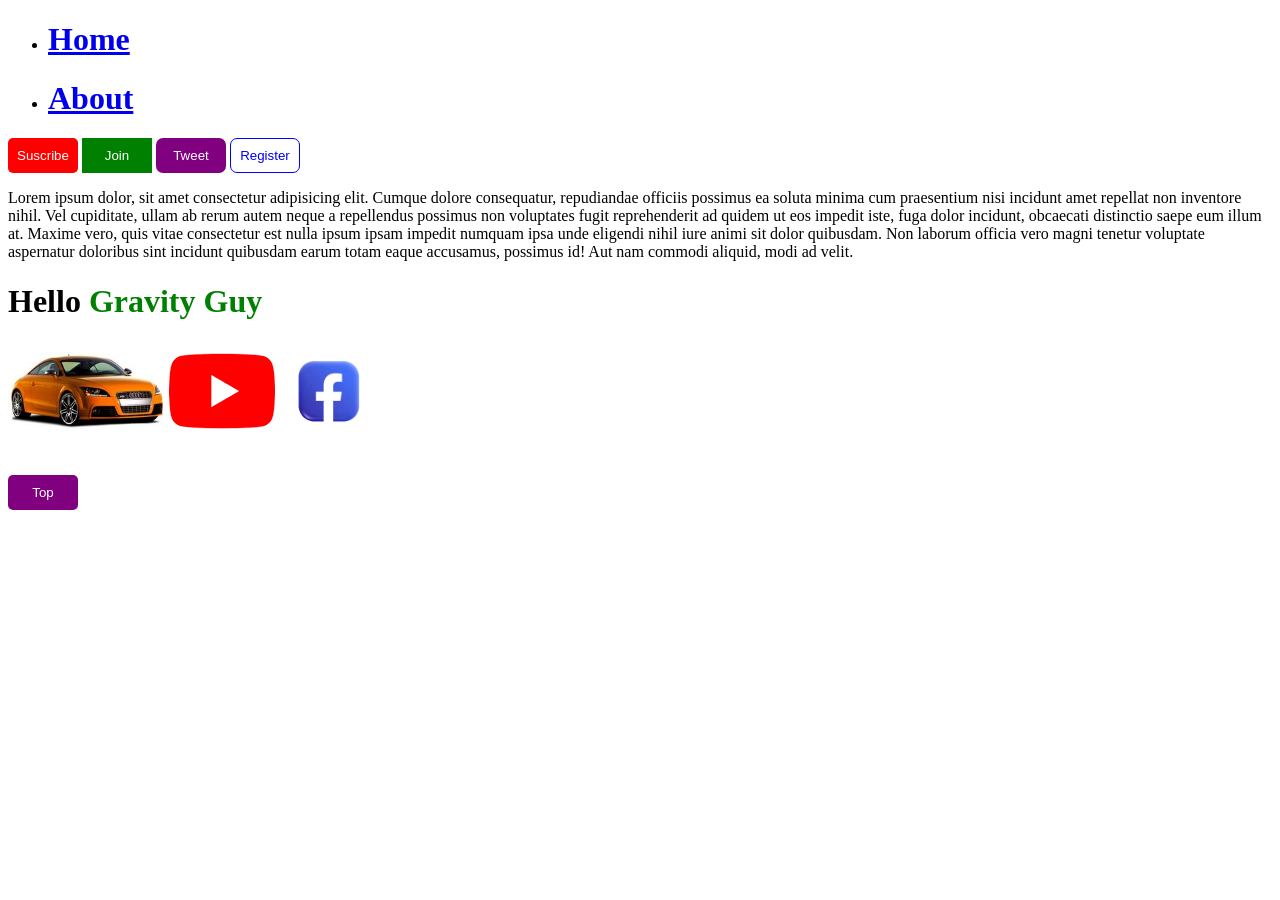
==== button.html @ 4e519a4e "create an image folder and  added a button file" ====
<!DOCTYPE html>
<html lang="en">
<head>
    <meta charset="UTF-8">
    <meta name="viewport" content="width=device-width, initial-scale=1.0">
    <title>Button</title>
    <style>
        .nav{
            display: inline-block;
            padding-left: 10px;
        }

        .main{
            background-color: red;
            height: 35px;
            width: 70px;
            color: white;
            border: none;
            border-radius: 5px;

        }
        .button1{
            background-color: green;
            height: 35px;
            width: 70px;
            color: white;
            border: none;
        }

        .button2{
            background-color: purple;
            height: 35px;
            width: 70px;
            color: white;
            border: none;
            border-radius: 7px;
        }

        .button3{
            background-color: white;
            height: 35px;
            width: 70px;
            color: blue;
            border: 1px solid blue;
            border-radius: 7px;
        }

        .buttons a{
            color: white;
            text-decoration: none;
        }

        .button3 a{
            color: blue;
            text-decoration: none;
        }

        h1{
            font-family: 'Times New Roman', Times, serif;
        }

        .g{
            color: green;
        }

        .top{
            margin-top: 30px;
            display: block;
            height: 35px;
            background-color: purple;
            width: 70px;
            border: none;
            border-radius: 5px;
        }

        .top a{
            color: white;
            text-decoration: none;
        }
    </style>
</head>
<body>
    <div class="contents">
        <ul>
        <li><h1><a href="index.html">Home</a></h1></li>
        <li><h1><a href="about.html">About</a></h1></li>
        </ul>
        <span class="buttons">
            <button class="main"><a href="suscribebutton.html">Suscribe</a></button>
            <button class="button1"><a href="joinbutton.html">Join</a></button>
            <button class="button2"><a href="tweetbutton">Tweet</a></button>
        </span>
        <button class="button3"><a href="regiterbutton">Register</a></button>
        <p>Lorem ipsum dolor, sit amet consectetur adipisicing elit. Cumque dolore consequatur, repudiandae officiis possimus ea soluta minima cum praesentium nisi incidunt amet repellat non inventore nihil. Vel cupiditate, ullam ab rerum autem neque a repellendus possimus non voluptates fugit reprehenderit ad quidem ut eos impedit iste, fuga dolor incidunt, obcaecati distinctio saepe eum illum at. Maxime vero, quis vitae consectetur est nulla ipsum ipsam impedit numquam ipsa unde eligendi nihil iure animi sit dolor quibusdam. Non laborum officia vero magni tenetur voluptate aspernatur doloribus sint incidunt quibusdam earum totam eaque accusamus, possimus id! Aut nam commodi aliquid, modi ad velit.</p>
        <h1>Hello <span class="g">Gravity Guy</span></h1>
        <img src="Images/yellowcar.jpg" alt="Yellow Car" height="100px">
        <img src="Images/YoutubeIcon1.png" alt="Youtube Logo" height="100px">
        <img src="Facebook1.0.jpg" alt="Facebook Logo" height="100px">
        <button class="top"><a href="button.html">Top</a></button>
    </div>
</body>
</html>
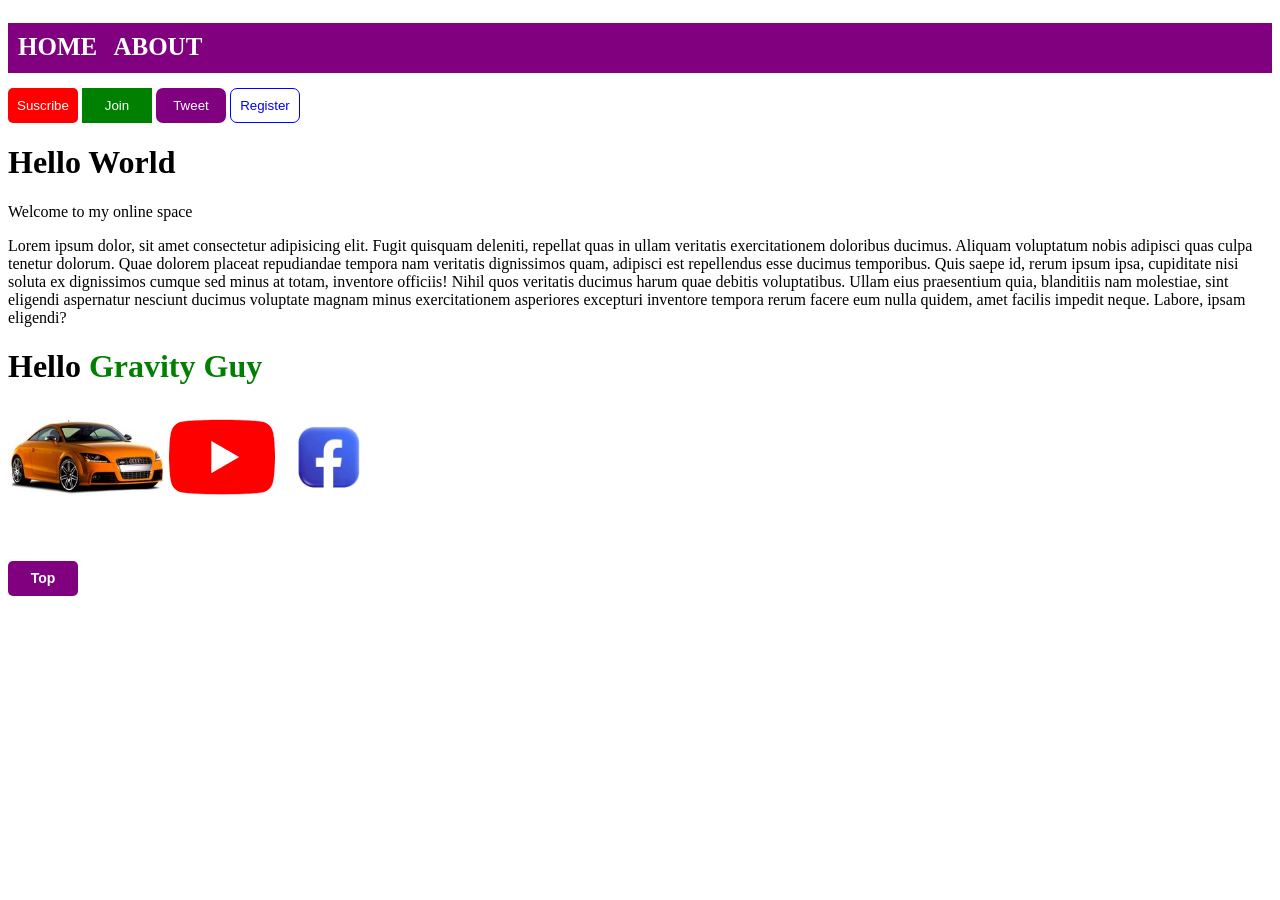
==== commit b984d2e7: "advanced styling and modification of html code of button.html" ====
--- a/button.html
+++ b/button.html
@@ -5,9 +5,39 @@
     <meta name="viewport" content="width=device-width, initial-scale=1.0">
     <title>Button</title>
     <style>
+        .contents{
+            margin-top: 23px;
+            height: 600px;
+            border: 1px solid white transparent;
+        }
         .nav{
-            display: inline-block;
+            margin-top: 23px;
+            background-color: purple;
+            height: 40px;
+            font-size: 25px;
+            font-weight: 600;
+            position: relative;
+            gap: 20px;
+            border-spacing: 20px;
+            padding-top: 10px;
             padding-left: 10px;
+        }
+        .nav a{
+            color: white;
+            text-decoration: none;
+        }
+
+        .nav :nth-child(2){
+            margin-left: 10px;
+        }
+
+        .buttons button{
+            margin-top: 15px;
+        }
+
+        .buttons a{
+            color: white;
+            text-decoration: none;
         }
 
         .main{
@@ -45,35 +75,28 @@
             border-radius: 7px;
         }
 
-        .buttons a{
-            color: white;
-            text-decoration: none;
-        }
-
         .button3 a{
             color: blue;
             text-decoration: none;
-        }
-
-        h1{
-            font-family: 'Times New Roman', Times, serif;
         }
 
         .g{
             color: green;
         }
 
-        .top{
-            margin-top: 30px;
+        .topbutton{
+            margin-top: 50px;
             display: block;
             height: 35px;
             background-color: purple;
             width: 70px;
             border: none;
             border-radius: 5px;
+            font-size: 14px;
+            font-weight: 600;
         }
 
-        .top a{
+        .topbutton a{
             color: white;
             text-decoration: none;
         }
@@ -81,22 +104,24 @@
 </head>
 <body>
     <div class="contents">
-        <ul>
-        <li><h1><a href="index.html">Home</a></h1></li>
-        <li><h1><a href="about.html">About</a></h1></li>
-        </ul>
+        <div class="nav">
+            <a href="index.html">HOME</a>
+            <a href="about.html">ABOUT</a>
+        </div>
         <span class="buttons">
             <button class="main"><a href="suscribebutton.html">Suscribe</a></button>
             <button class="button1"><a href="joinbutton.html">Join</a></button>
             <button class="button2"><a href="tweetbutton">Tweet</a></button>
         </span>
         <button class="button3"><a href="regiterbutton">Register</a></button>
-        <p>Lorem ipsum dolor, sit amet consectetur adipisicing elit. Cumque dolore consequatur, repudiandae officiis possimus ea soluta minima cum praesentium nisi incidunt amet repellat non inventore nihil. Vel cupiditate, ullam ab rerum autem neque a repellendus possimus non voluptates fugit reprehenderit ad quidem ut eos impedit iste, fuga dolor incidunt, obcaecati distinctio saepe eum illum at. Maxime vero, quis vitae consectetur est nulla ipsum ipsam impedit numquam ipsa unde eligendi nihil iure animi sit dolor quibusdam. Non laborum officia vero magni tenetur voluptate aspernatur doloribus sint incidunt quibusdam earum totam eaque accusamus, possimus id! Aut nam commodi aliquid, modi ad velit.</p>
+        <h1>Hello World</h1>
+        <p>Welcome to my online space</p>
+        <p>Lorem ipsum dolor, sit amet consectetur adipisicing elit. Fugit quisquam deleniti, repellat quas in ullam veritatis exercitationem doloribus ducimus. Aliquam voluptatum nobis adipisci quas culpa tenetur dolorum. Quae dolorem placeat repudiandae tempora nam veritatis dignissimos quam, adipisci est repellendus esse ducimus temporibus. Quis saepe id, rerum ipsum ipsa, cupiditate nisi soluta ex dignissimos cumque sed minus at totam, inventore officiis! Nihil quos veritatis ducimus harum quae debitis voluptatibus. Ullam eius praesentium quia, blanditiis nam molestiae, sint eligendi aspernatur nesciunt ducimus voluptate magnam minus exercitationem asperiores excepturi inventore tempora rerum facere eum nulla quidem, amet facilis impedit neque. Labore, ipsam eligendi?</p>
         <h1>Hello <span class="g">Gravity Guy</span></h1>
         <img src="Images/yellowcar.jpg" alt="Yellow Car" height="100px">
         <img src="Images/YoutubeIcon1.png" alt="Youtube Logo" height="100px">
         <img src="Facebook1.0.jpg" alt="Facebook Logo" height="100px">
-        <button class="top"><a href="button.html">Top</a></button>
+        <button class="topbutton"><a href="button.html">Top</a></button>
     </div>
 </body>
 </html>
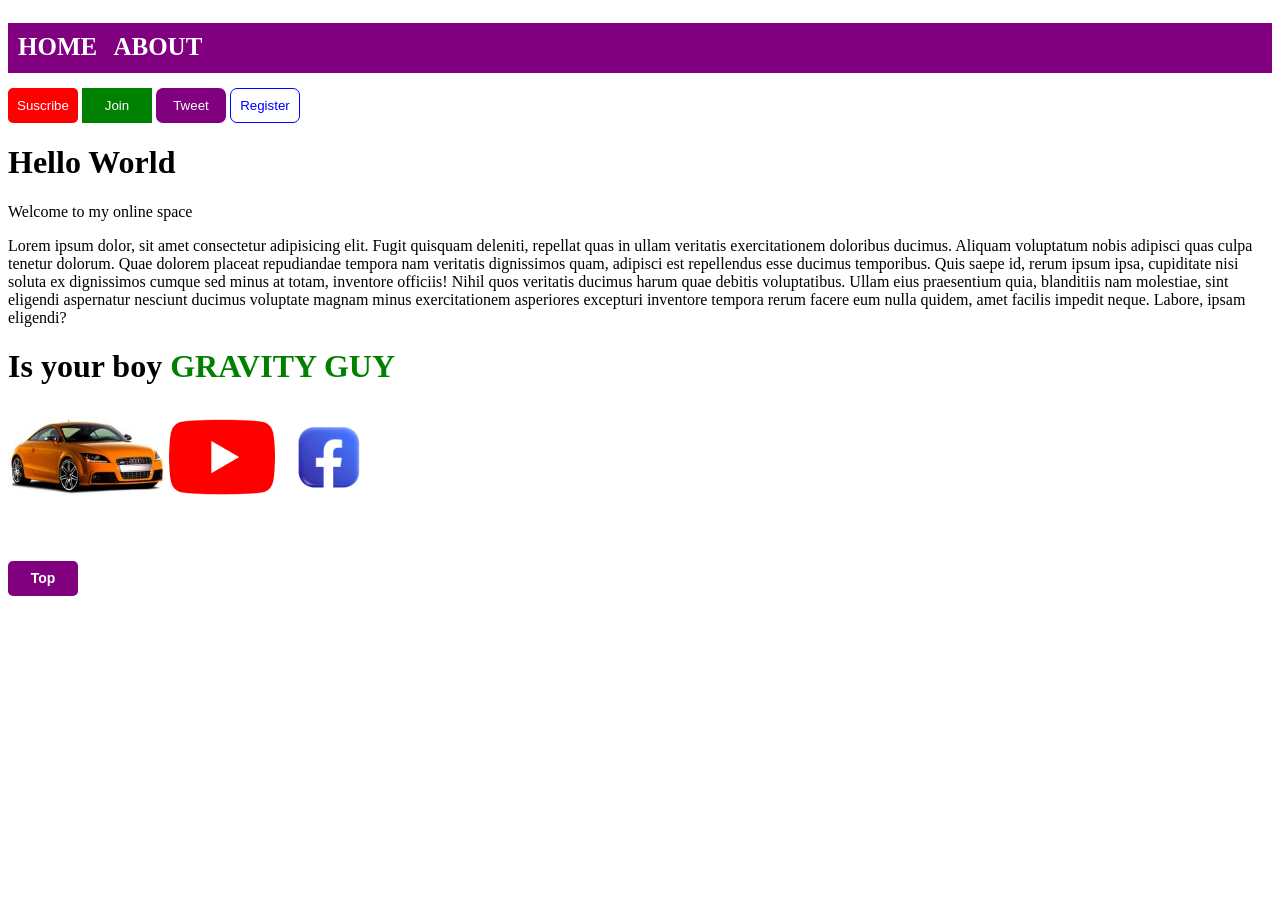
==== commit 4a86aba4: "modify Gravity Guy message" ====
--- a/button.html
+++ b/button.html
@@ -117,7 +117,7 @@
         <h1>Hello World</h1>
         <p>Welcome to my online space</p>
         <p>Lorem ipsum dolor, sit amet consectetur adipisicing elit. Fugit quisquam deleniti, repellat quas in ullam veritatis exercitationem doloribus ducimus. Aliquam voluptatum nobis adipisci quas culpa tenetur dolorum. Quae dolorem placeat repudiandae tempora nam veritatis dignissimos quam, adipisci est repellendus esse ducimus temporibus. Quis saepe id, rerum ipsum ipsa, cupiditate nisi soluta ex dignissimos cumque sed minus at totam, inventore officiis! Nihil quos veritatis ducimus harum quae debitis voluptatibus. Ullam eius praesentium quia, blanditiis nam molestiae, sint eligendi aspernatur nesciunt ducimus voluptate magnam minus exercitationem asperiores excepturi inventore tempora rerum facere eum nulla quidem, amet facilis impedit neque. Labore, ipsam eligendi?</p>
-        <h1>Hello <span class="g">Gravity Guy</span></h1>
+        <h1>Is your boy <span class="g">GRAVITY GUY</span></h1>
         <img src="Images/yellowcar.jpg" alt="Yellow Car" height="100px">
         <img src="Images/YoutubeIcon1.png" alt="Youtube Logo" height="100px">
         <img src="Facebook1.0.jpg" alt="Facebook Logo" height="100px">
